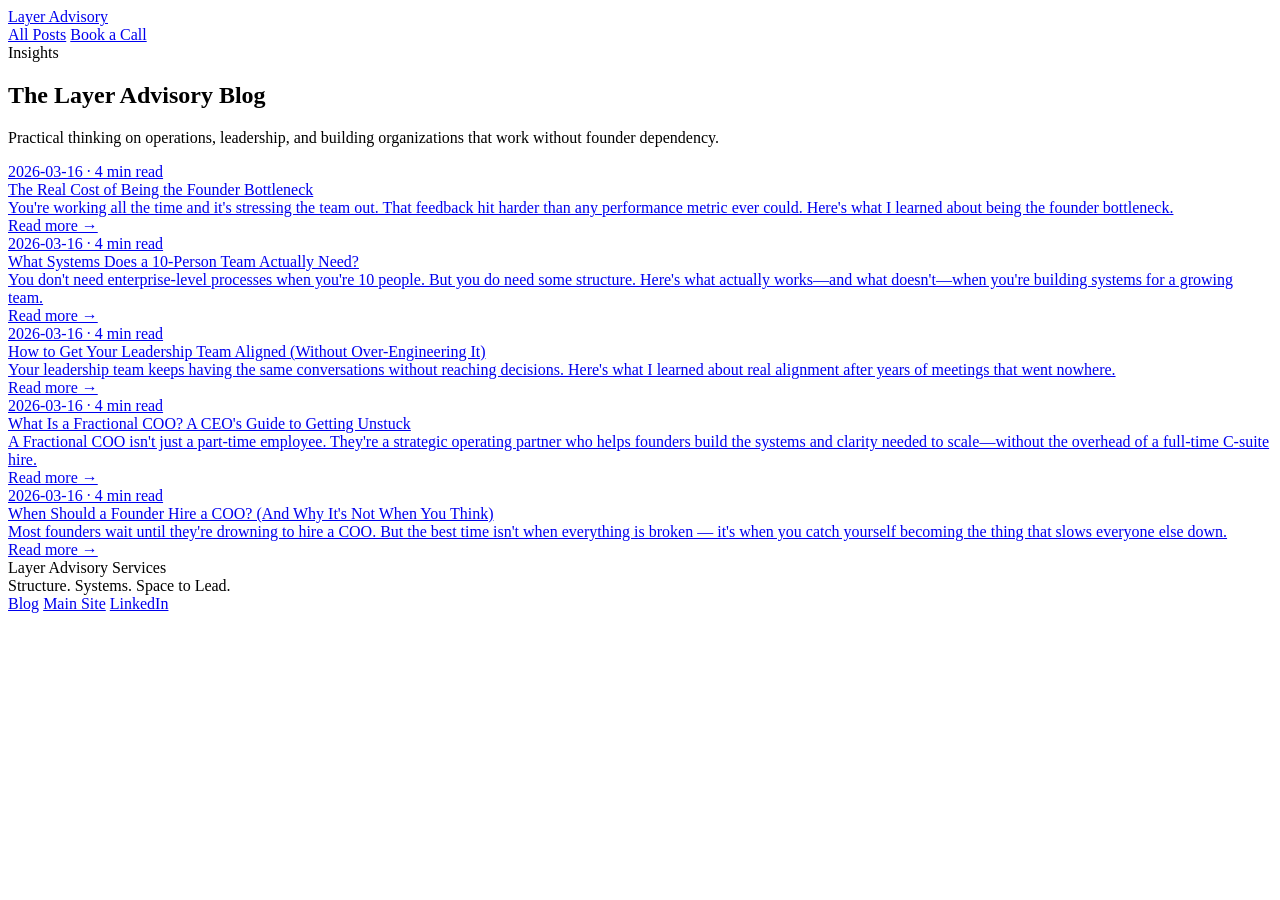
==== docs/index.html @ f4f47f34 "Fix: correct CSS paths for GitHub Pages" ====
<!DOCTYPE html>
<html lang="en">
<head>
  <meta charset="UTF-8">
  <meta name="viewport" content="width=device-width, initial-scale=1.0">
  <title>Blog | Layer Advisory Services</title>
  <meta name="description" content="Practical insights on operational clarity, sustainable growth, and the space to lead — from a Fractional COO who has been there.">
  <link rel="canonical" href="https://blog.layeradvisory.com/posts">
  <link rel="stylesheet" href="/las-blog-automation/assets/blog.css">
  <link rel="preconnect" href="https://fonts.googleapis.com">
  <link href="https://fonts.googleapis.com/css2?family=Montserrat:wght@400;500;600;700&family=Open+Sans:ital,wght@0,400;0,500;1,400&display=swap" rel="stylesheet">
</head>
<body>
  <header class="site-header">
    <div class="container">
      <a href="/" class="logo">Layer Advisory</a>
      <nav>
        <a href="/posts">All Posts</a>
        <a href="https://layer-advisory-services.lovable.app" class="btn-primary">Book a Call</a>
      </nav>
    </div>
  </header>

  <section class="blog-hero">
    <div class="container">
      <div class="blog-hero-eyebrow">Insights</div>
      <h1 class="blog-hero-title">The Layer Advisory Blog</h1>
      <p class="blog-hero-sub">Practical thinking on operations, leadership, and building organizations that work without founder dependency.</p>
    </div>
  </section>

  <main>
    <div class="container">
      <div class="post-grid">
    <a href="/posts/founder-bottleneck-cost-delegation" class="post-card">
      <div class="post-card-body">
        <div class="post-card-meta">2026-03-16 · 4 min read</div>
        <div class="post-card-title">The Real Cost of Being the Founder Bottleneck</div>
        <div class="post-card-excerpt">You're working all the time and it's stressing the team out. That feedback hit harder than any performance metric ever could. Here's what I learned about being the founder bottleneck.</div>
      </div>
      <div class="post-card-footer">Read more →</div>
    </a>
    <a href="/posts/what-systems-does-10-person-team-need" class="post-card">
      <div class="post-card-body">
        <div class="post-card-meta">2026-03-16 · 4 min read</div>
        <div class="post-card-title">What Systems Does a 10-Person Team Actually Need?</div>
        <div class="post-card-excerpt">You don't need enterprise-level processes when you're 10 people. But you do need some structure. Here's what actually works—and what doesn't—when you're building systems for a growing team.</div>
      </div>
      <div class="post-card-footer">Read more →</div>
    </a>
    <a href="/posts/how-to-get-leadership-team-aligned" class="post-card">
      <div class="post-card-body">
        <div class="post-card-meta">2026-03-16 · 4 min read</div>
        <div class="post-card-title">How to Get Your Leadership Team Aligned (Without Over-Engineering It)</div>
        <div class="post-card-excerpt">Your leadership team keeps having the same conversations without reaching decisions. Here's what I learned about real alignment after years of meetings that went nowhere.</div>
      </div>
      <div class="post-card-footer">Read more →</div>
    </a>
    <a href="/posts/what-is-a-fractional-coo-ceo-guide" class="post-card">
      <div class="post-card-body">
        <div class="post-card-meta">2026-03-16 · 4 min read</div>
        <div class="post-card-title">What Is a Fractional COO? A CEO's Guide to Getting Unstuck</div>
        <div class="post-card-excerpt">A Fractional COO isn't just a part-time employee. They're a strategic operating partner who helps founders build the systems and clarity needed to scale—without the overhead of a full-time C-suite hire.</div>
      </div>
      <div class="post-card-footer">Read more →</div>
    </a>
    <a href="/posts/when-should-founder-hire-coo" class="post-card">
      <div class="post-card-body">
        <div class="post-card-meta">2026-03-16 · 4 min read</div>
        <div class="post-card-title">When Should a Founder Hire a COO? (And Why It's Not When You Think)</div>
        <div class="post-card-excerpt">Most founders wait until they're drowning to hire a COO. But the best time isn't when everything is broken — it's when you catch yourself becoming the thing that slows everyone else down.</div>
      </div>
      <div class="post-card-footer">Read more →</div>
    </a>
      </div>
    </div>
  </main>

  <footer class="site-footer">
    <div class="container">
      <div class="footer-brand">Layer Advisory Services</div>
      <div class="footer-tagline">Structure. Systems. Space to Lead.</div>
      <div class="footer-links">
        <a href="/posts">Blog</a>
        <a href="https://layer-advisory-services.lovable.app">Main Site</a>
        <a href="https://linkedin.com/in/ericalayer">LinkedIn</a>
      </div>
    </div>
  </footer>
</body>
</html>
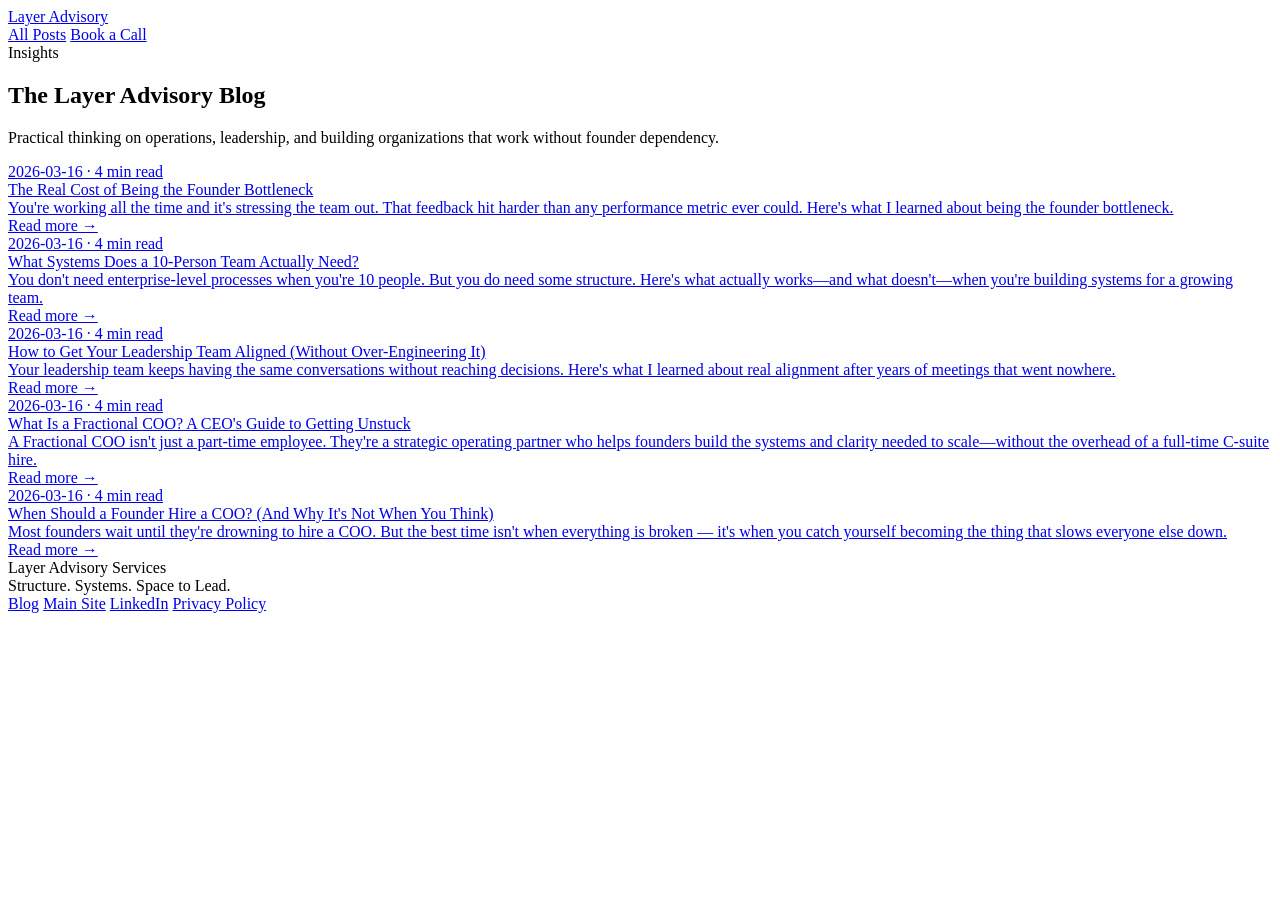
==== commit 1e4ac1b9: "Add: privacy policy link to footer" ====
--- a/docs/index.html
+++ b/docs/index.html
@@ -6,7 +6,7 @@
   <title>Blog | Layer Advisory Services</title>
   <meta name="description" content="Practical insights on operational clarity, sustainable growth, and the space to lead — from a Fractional COO who has been there.">
   <link rel="canonical" href="https://blog.layeradvisory.com/posts">
-  <link rel="stylesheet" href="/las-blog-automation/assets/blog.css">
+  <link rel="stylesheet" href="/assets/blog.css">
   <link rel="preconnect" href="https://fonts.googleapis.com">
   <link href="https://fonts.googleapis.com/css2?family=Montserrat:wght@400;500;600;700&family=Open+Sans:ital,wght@0,400;0,500;1,400&display=swap" rel="stylesheet">
 </head>
@@ -84,6 +84,7 @@
         <a href="/posts">Blog</a>
         <a href="https://layer-advisory-services.lovable.app">Main Site</a>
         <a href="https://linkedin.com/in/ericalayer">LinkedIn</a>
+        <a href="/privacy.html">Privacy Policy</a>
       </div>
     </div>
   </footer>
